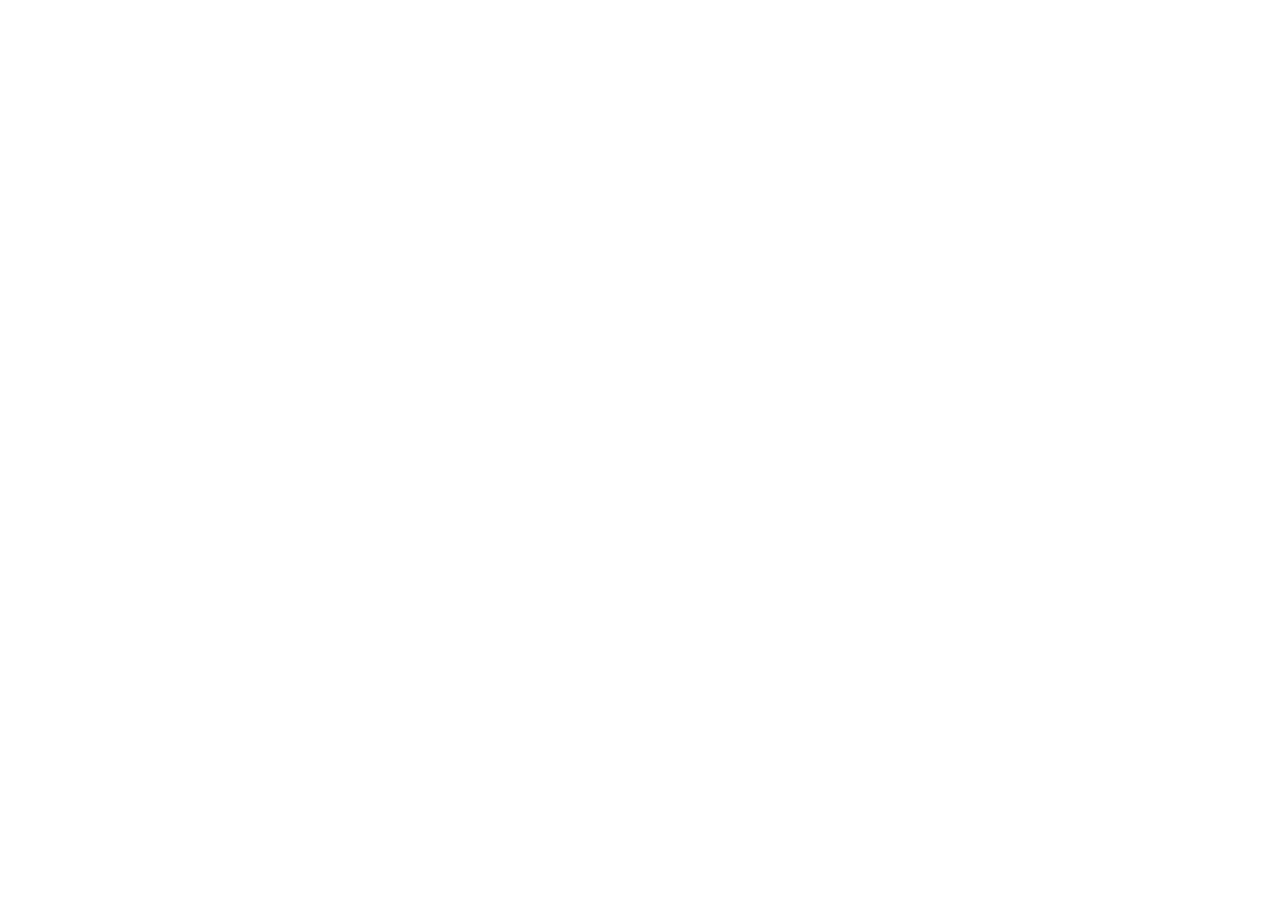
==== C-indipindent-challenge/index.html @ 9accabf4 "Menambahkan Folder Bagian C" ====
<!DOCTYPE html>
<html lang="id">
<head>
    <meta charset="UTF-8">
    <meta name="viewport" content="width=device-width, initial-scale=1.0">
    <title> Portal Kegiatan D3 Teknik Informatika</title>
</head>
<body>
    
</body>
</html>
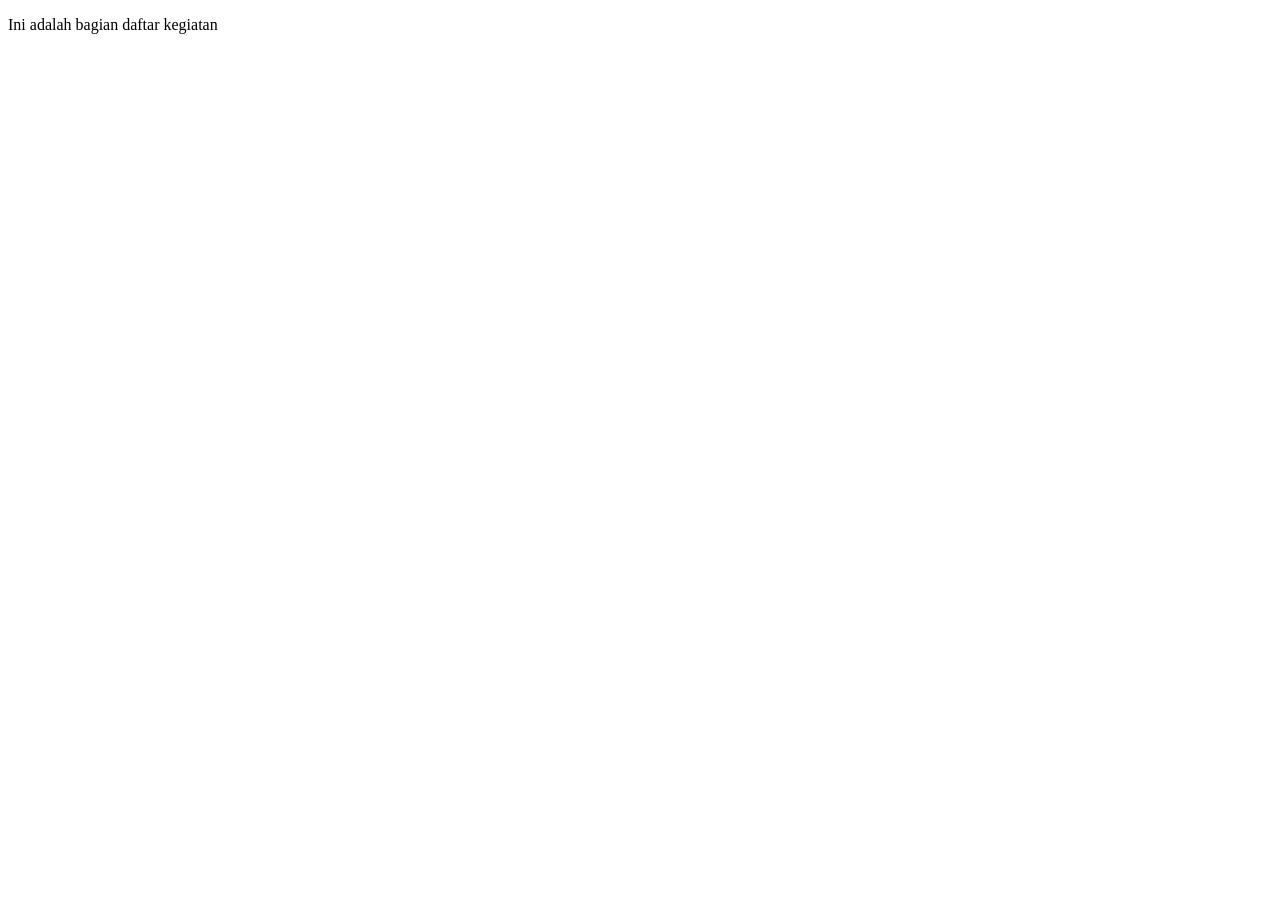
==== commit a986d476: "Menyelesaikan tugas bagian indipindent" ====
--- a/C-indipindent-challenge/index.html
+++ b/C-indipindent-challenge/index.html
@@ -1,11 +1,11 @@
 <!DOCTYPE html>
-<html lang="id">
+<html lang="en">
 <head>
     <meta charset="UTF-8">
     <meta name="viewport" content="width=device-width, initial-scale=1.0">
-    <title> Portal Kegiatan D3 Teknik Informatika</title>
+    <title>Daftar Kegiatan</title>
 </head>
 <body>
-    
+    <p>Ini adalah bagian daftar kegiatan</p>
 </body>
 </html>
